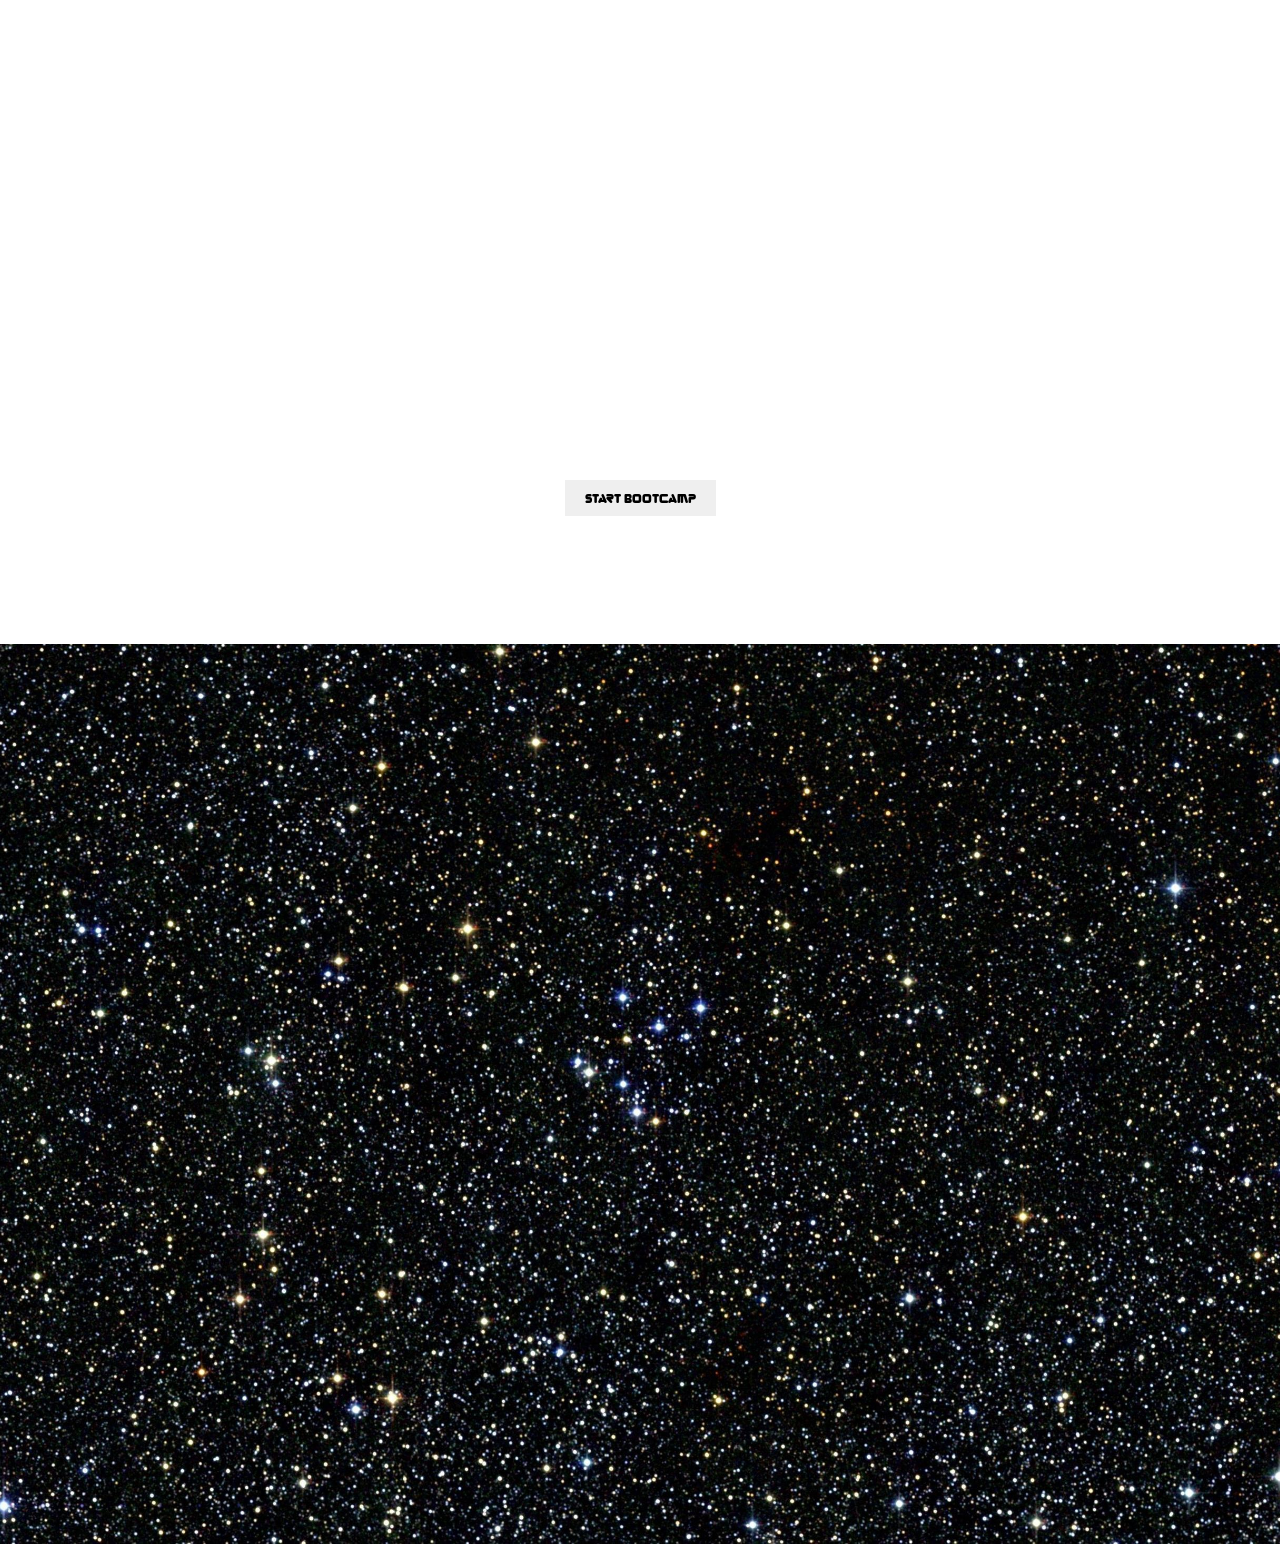
==== index.html @ c7ba814c "Changed min particles for particles" ====
<!DOCTYPE html>
<html lang="en">
<head>
    <meta charset="UTF-8">
    <meta name="viewport" content="width=device-width, initial-scale=1.0">
    <meta http-equiv="X-UA-Compatible" content="ie=edge">
    <title>Dailys Hell</title>
    <link rel="stylesheet" href="css/main.css">
</head>
<body>
    <div id="particles-js"></div>
    <canvas id="game-canvas"></canvas>
    
    <div id="splash-screen">
        <h1>Dailys Hell</h1>
        <button id="start-btn">Start BootCamp</button>
    </div>

    <script src="js/particles.js"></script>
    <script src="js/levels.js"></script>
    <script src="js/fireballs.js"></script>
    <script src="js/pulse.js"></script>
    <script src="js/player.js"></script>
    <script src="js/enemy.js"></script>
    <script src="js/game.js"></script>
    <script src="js/main.js"></script>
</body>
</html>
---- css/main.css ----
@font-face{
    font-family: 'Arcade Font';
    src: url(arcade-font.ttf);
}

* {
    border: 0;
    padding: 0;
    margin: 0;
    box-sizing: border-box;
    font-family: 'Arcade Font';
}

h1{font-size: 80px}

html {
    overflow: hidden;
}

#game-canvas {
    background-image: url("../images/bg.png");
    background-size: cover;
    background-repeat: no-repeat;
    background-position: center;
}

#splash-screen {
    position: absolute;
    top: 0;
    left: 0;
    z-index: 999;

    display: flex;
    flex-direction: column;
    justify-content: center;
    align-items: center;

    width: 100%;
    height: 100%;

    color: white;
}

#splash-screen button{
    padding: 10px 20px;
    margin: 1em;
}
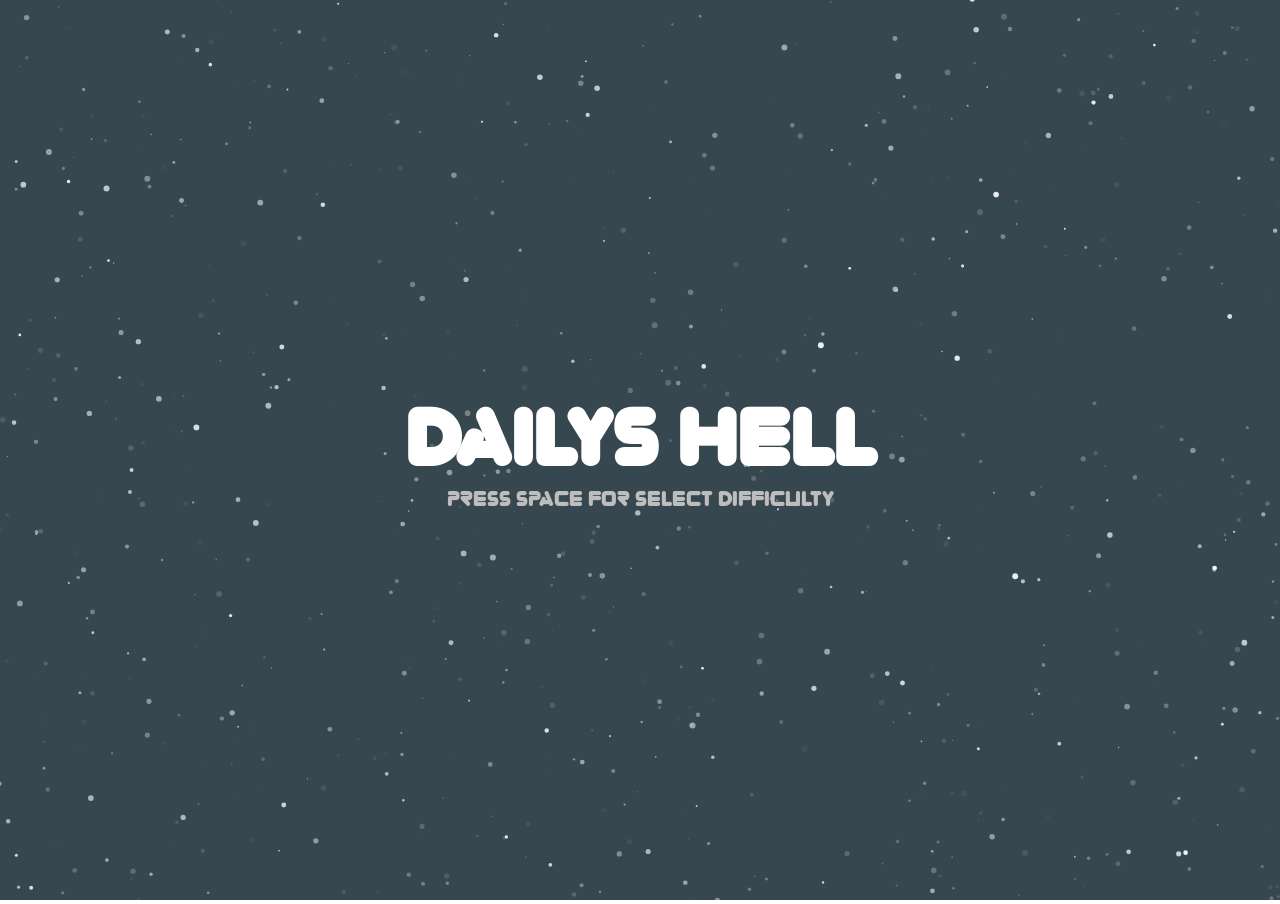
==== commit 86d3d432: "Day 3 Game Without effects and with minor bugs" ====
--- a/index.html
+++ b/index.html
@@ -9,11 +9,35 @@
 </head>
 <body>
     <div id="particles-js"></div>
+
     <canvas id="game-canvas"></canvas>
     
     <div id="splash-screen">
         <h1>Dailys Hell</h1>
-        <button id="start-btn">Start BootCamp</button>
+        <p id="pressEnterText">Press space for select difficulty</p>
+        
+        <div id="difficulty-container">
+            <article id="0">
+                <h3>Hard</h3>
+                <p>For script kiddies</p>
+            </article>
+            <article id="1">
+                <h3>Very Hard</h3>
+                <p>For junior developers</p>
+            </article>
+            <article id="2">
+                <h3>1 vs 1</h3>
+                <p>For senior developers</p>
+            </article>
+            <article id="3">
+                <h3>Hardcore</h3>
+                <p>For the masters of the f*cking universe</p>
+            </article>
+            <article id="4">
+                <h3>SandBox</h3>
+                <p>For babys (you can't die)</p>
+            </article>
+        </div>
     </div>
 
     <script src="js/particles.js"></script>
--- a/css/main.css
+++ b/css/main.css
@@ -17,14 +17,21 @@
     overflow: hidden;
 }
 
-#game-canvas {
-    background-image: url("../images/bg.png");
-    background-size: cover;
-    background-repeat: no-repeat;
-    background-position: center;
+#particles-js{
+    background: #37474F;
+    
+    position: absolute;
+    top: 0;
+    left: 0;
+    z-index: -999;
+
+    width: 100%;
+    height: 100%;
 }
 
 #splash-screen {
+    transition: all 400ms ease-in-out;
+
     position: absolute;
     top: 0;
     left: 0;
@@ -41,7 +48,37 @@
     color: white;
 }
 
-#splash-screen button{
-    padding: 10px 20px;
-    margin: 1em;
+#splash-screen p{
+    font-size: 1.3em;
+    color: #BDBDBD;
+}
+
+#difficulty-container{
+    width: 800px;
+
+    display: none;
+    justify-content: center;
+    align-items: center;
+    flex-wrap: wrap;
+    text-align: center;
+}
+
+#difficulty-container article{
+    margin: 0.3em;
+    padding: 0.5em;
+    background-color: rgba(0, 0, 0, 0.1);
+    cursor: pointer;
+    transition: background-color 400ms ease-in-out;
+}
+
+#difficulty-container article:hover{
+    background-color: rgba(0, 0, 0, 0.4);
+}
+
+#difficulty-container article h3{
+    font-size: 1.5em;
+}
+
+#difficulty-container article p{
+    color: #BDBDBD;
 }
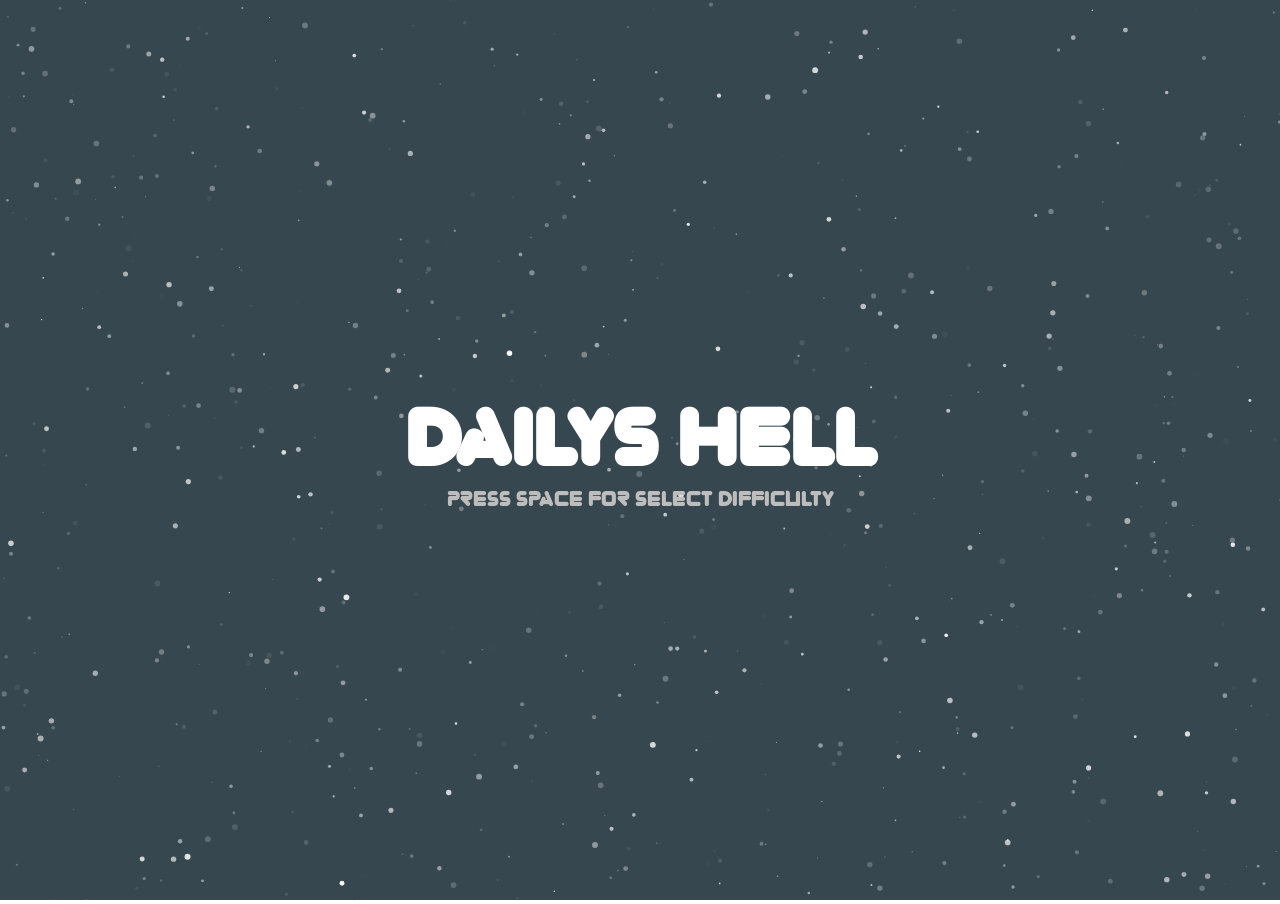
==== commit 8a9e198e: "Added Final Boss" ====
--- a/index.html
+++ b/index.html
@@ -41,7 +41,8 @@
     </div>
 
     <script src="js/particles.js"></script>
-    <script src="js/levels.js"></script>
+    <script src="js/finalBoss.js"></script>
+    <script src="js/gameData.js"></script>
     <script src="js/fireballs.js"></script>
     <script src="js/pulse.js"></script>
     <script src="js/player.js"></script>
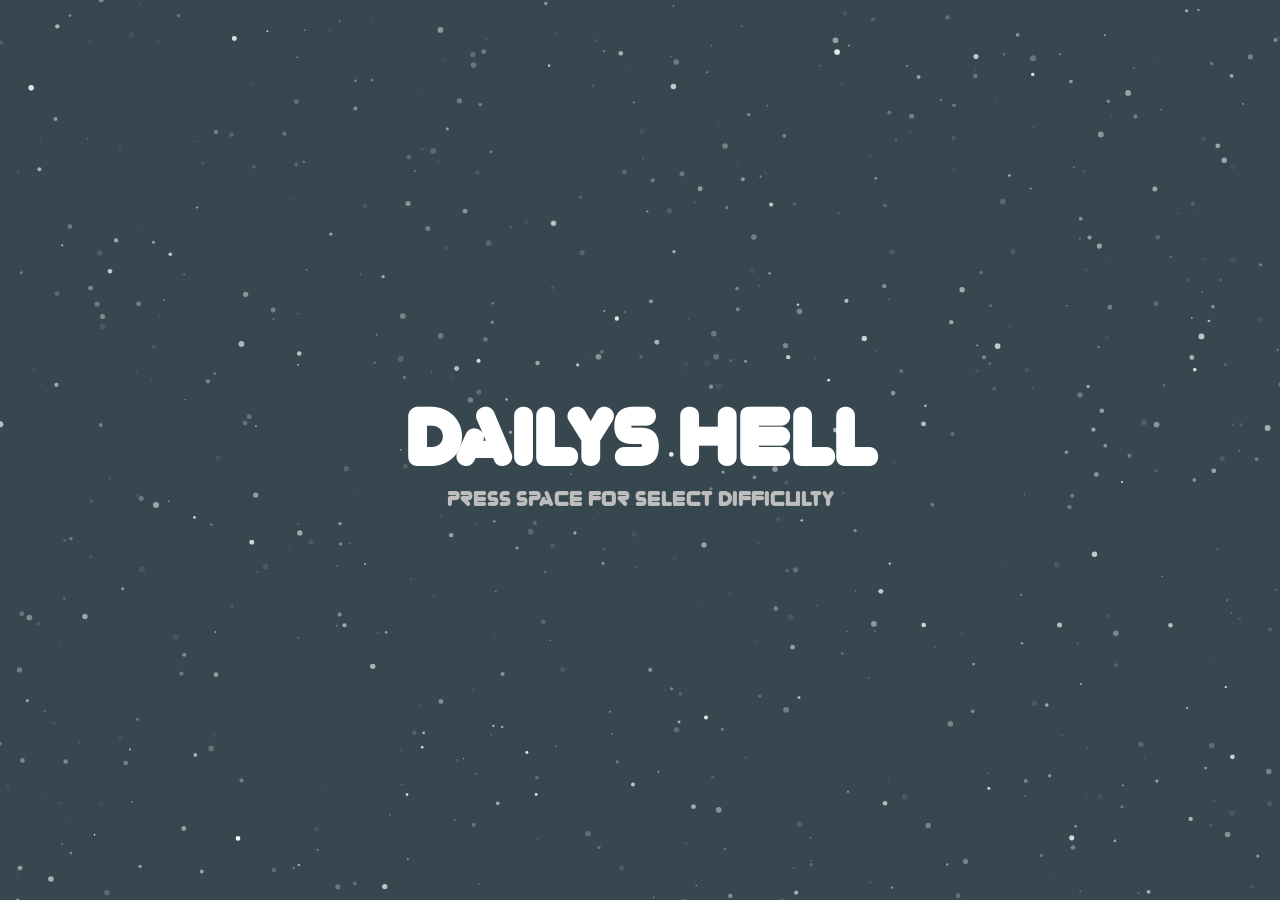
==== commit bc93d863: "Fixed no fireballs 2.0" ====
--- a/index.html
+++ b/index.html
@@ -40,6 +40,7 @@
         </div>
     </div>
 
+    <script src="js/soundjs.min.js"></script>
     <script src="js/particles.js"></script>
     <script src="js/finalBoss.js"></script>
     <script src="js/gameData.js"></script>
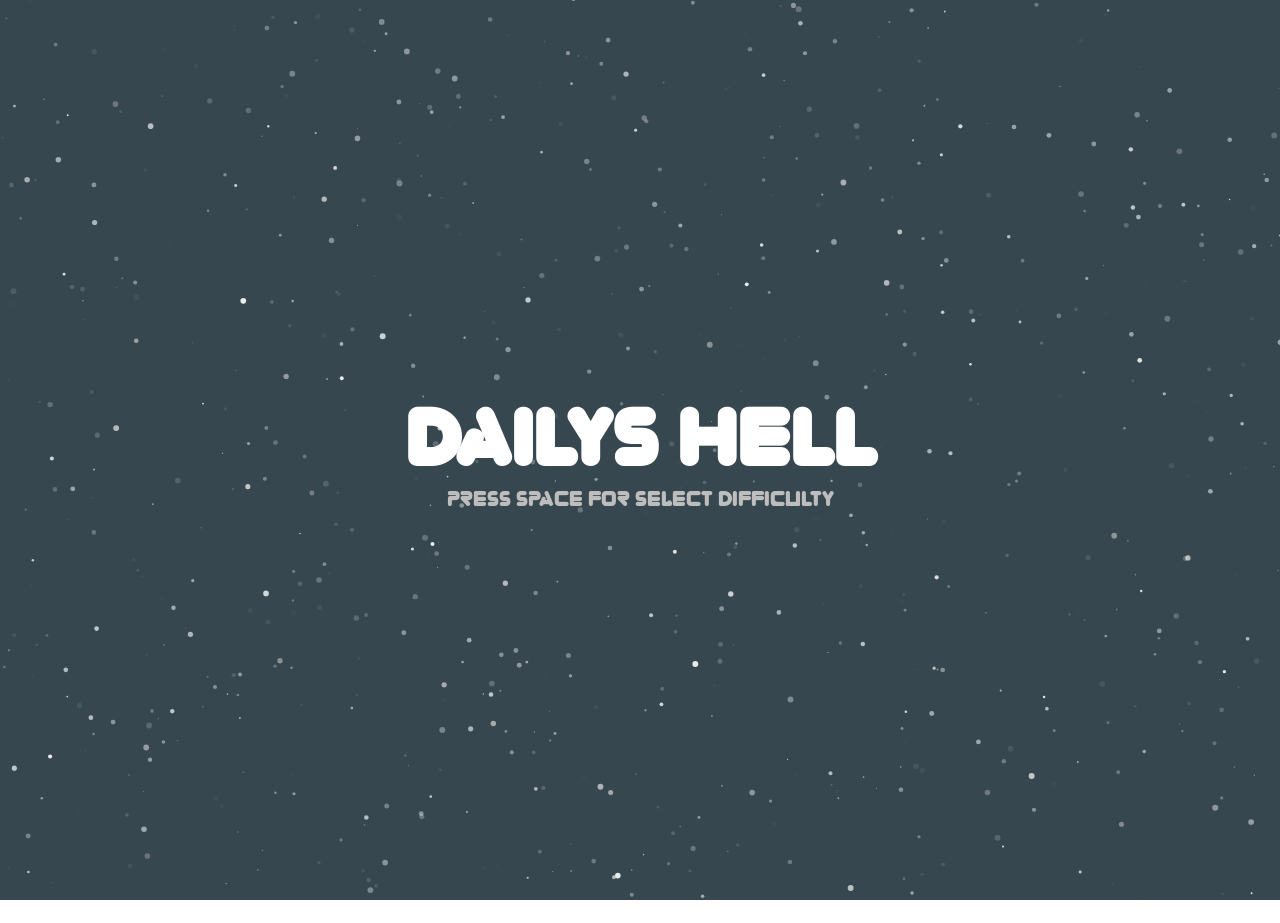
==== commit adc2beae: "Fixed Sound" ====
--- a/index.html
+++ b/index.html
@@ -40,6 +40,9 @@
         </div>
     </div>
 
+    <embed src="sounds/level1.mp3" autostart="true" loop="true" width="2" height="0"> 
+    </embed>
+
     <script src="js/soundjs.min.js"></script>
     <script src="js/particles.js"></script>
     <script src="js/finalBoss.js"></script>
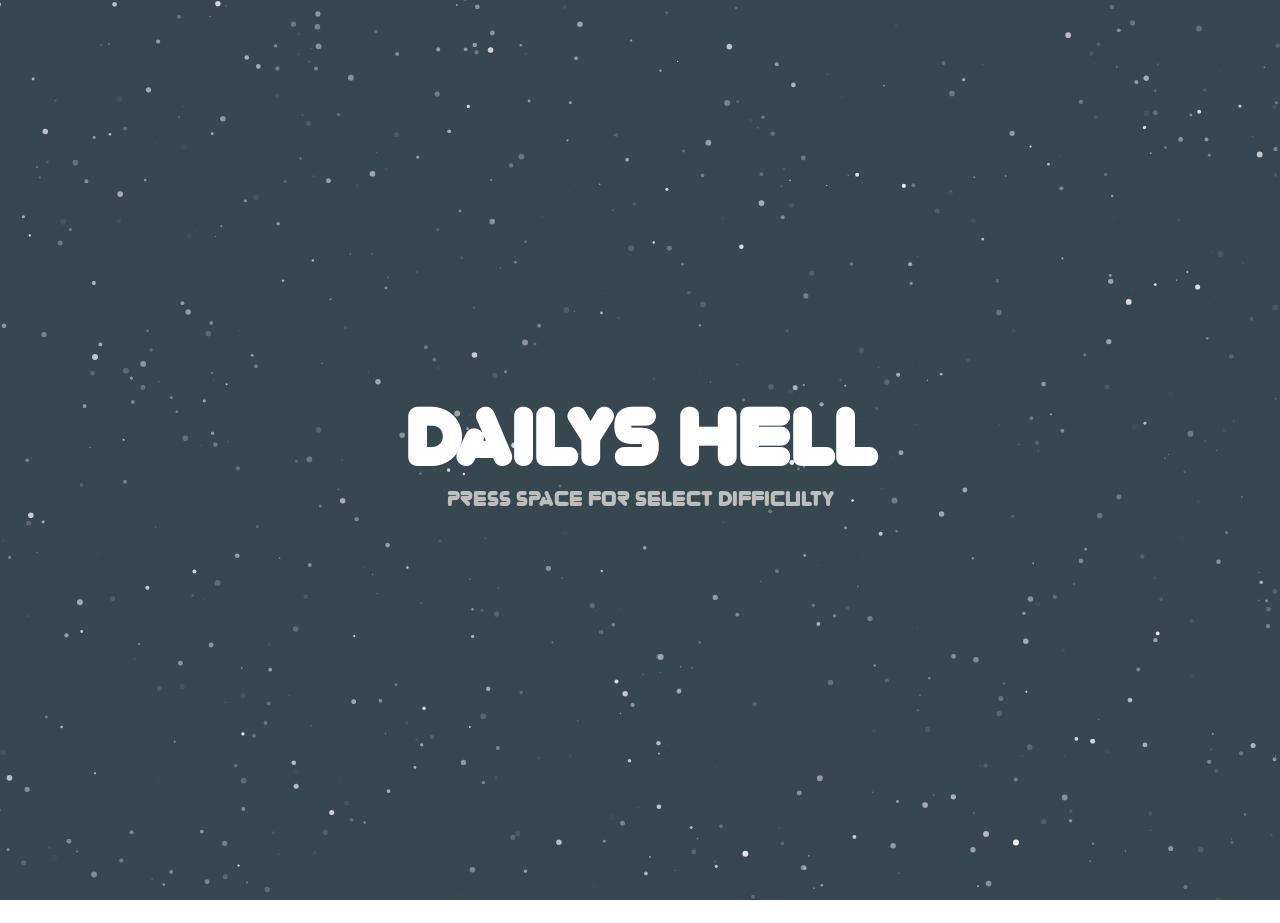
==== commit 4b712d0f: "Fixed All?" ====
--- a/index.html
+++ b/index.html
@@ -40,8 +40,7 @@
         </div>
     </div>
 
-    <embed src="sounds/level1.mp3" autostart="true" loop="true" width="2" height="0"> 
-    </embed>
+    <embed src="sounds/level1.mp3" autostart="true" loop="true" width="2" height="0"></embed>
 
     <script src="js/soundjs.min.js"></script>
     <script src="js/particles.js"></script>
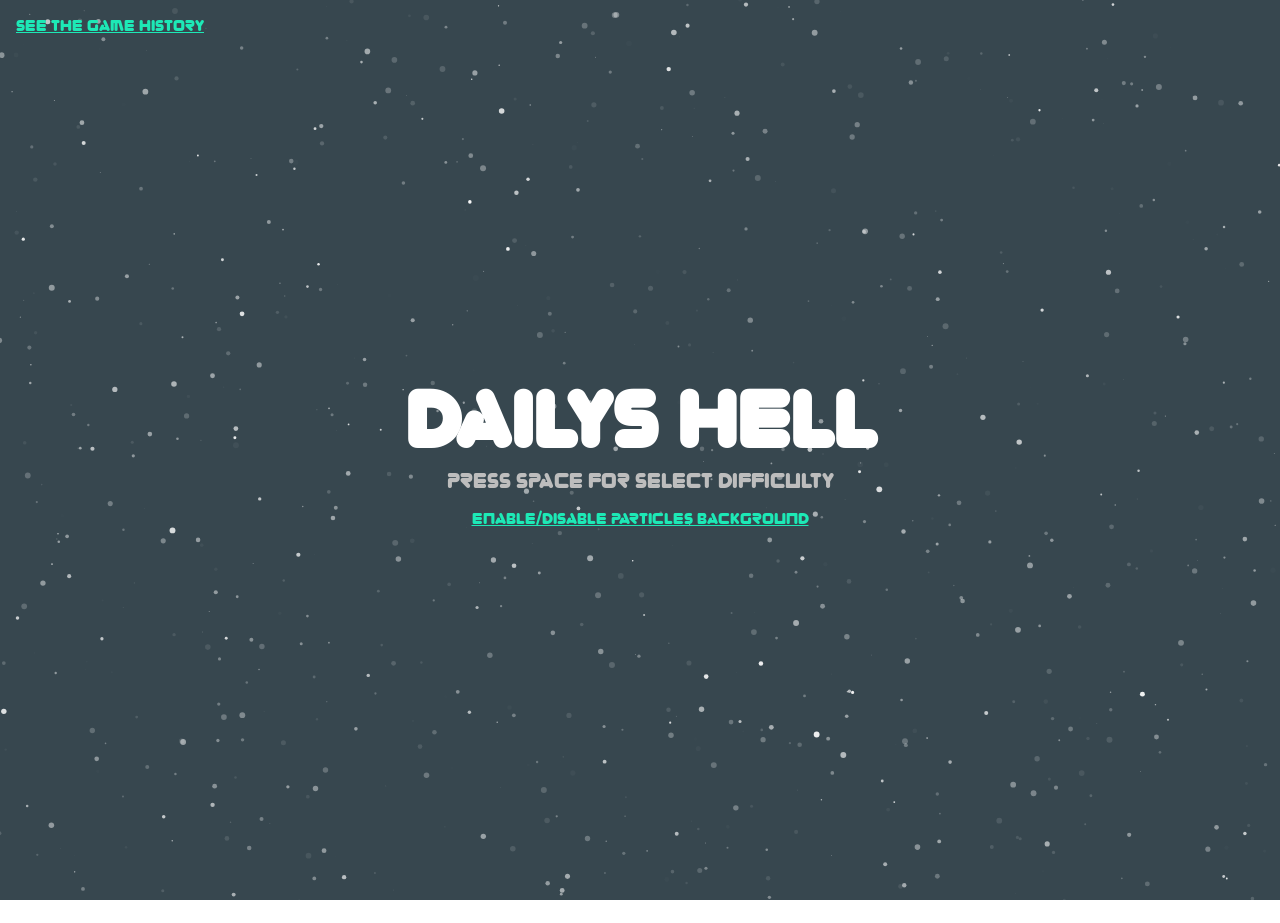
==== commit 441079ba: "Final commit" ====
--- a/index.html
+++ b/index.html
@@ -38,7 +38,11 @@
                 <p>For babys (you can't die)</p>
             </article>
         </div>
+
+        <a href="#" id="disableParticles">Enable/Disable Particles Background</a>
     </div>
+
+    <a href="README.html" id="gameStory">See the Game History</a>
 
     <embed src="sounds/level1.mp3" autostart="true" loop="true" width="2" height="0"></embed>
 
--- a/css/main.css
+++ b/css/main.css
@@ -81,4 +81,17 @@
 
 #difficulty-container article p{
     color: #BDBDBD;
+}
+
+#gameStory{
+    color: #1DE9B6;
+    position: absolute;
+    top: 1em;
+    left: 1em;
+    z-index: 999;
+}
+
+#disableParticles{
+    color: #1DE9B6;
+    margin-top: 1em;
 }
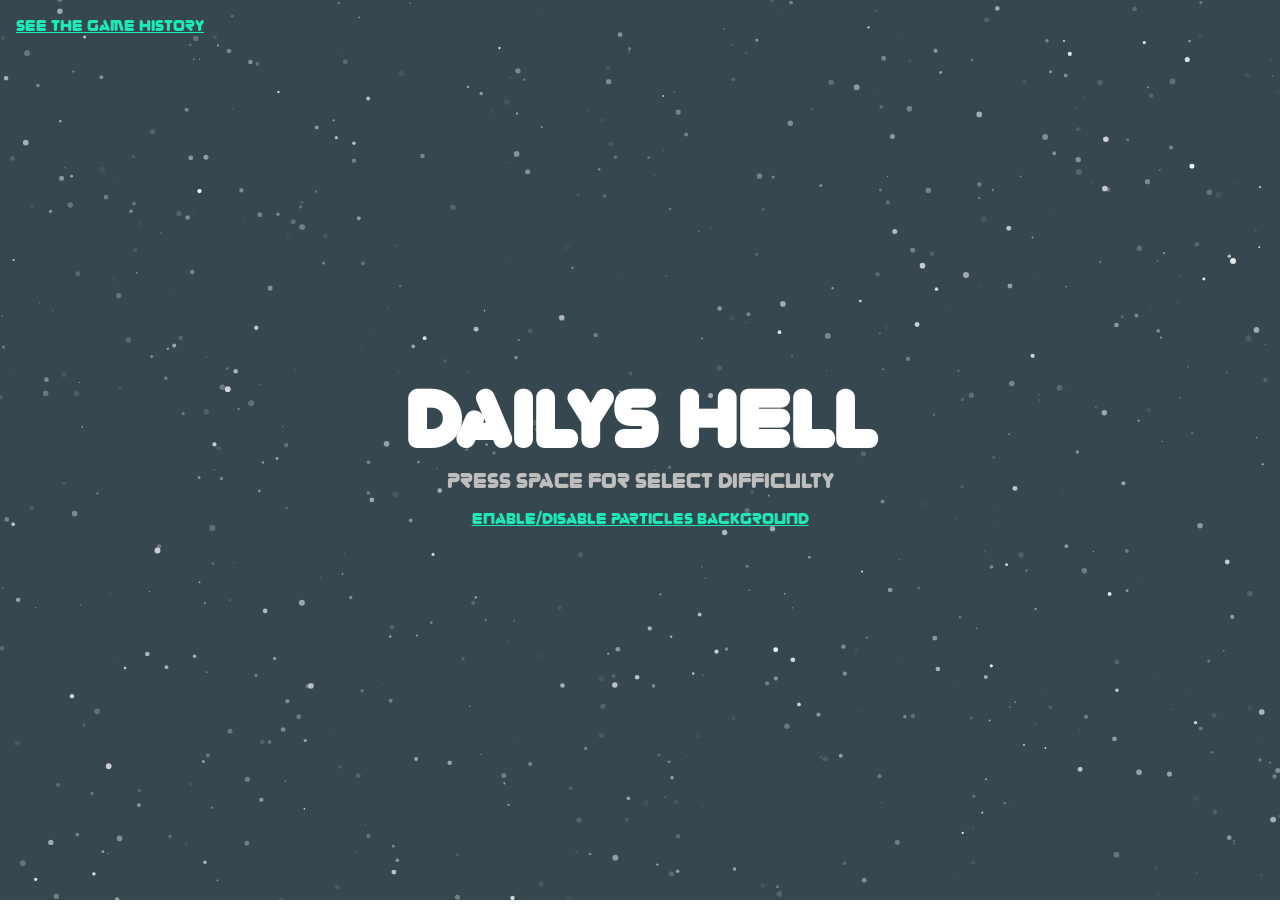
==== commit 4ab8ce71: "Code Cleanup" ====
--- a/index.html
+++ b/index.html
@@ -46,7 +46,6 @@
 
     <embed src="sounds/level1.mp3" autostart="true" loop="true" width="2" height="0"></embed>
 
-    <script src="js/soundjs.min.js"></script>
     <script src="js/particles.js"></script>
     <script src="js/finalBoss.js"></script>
     <script src="js/gameData.js"></script>
